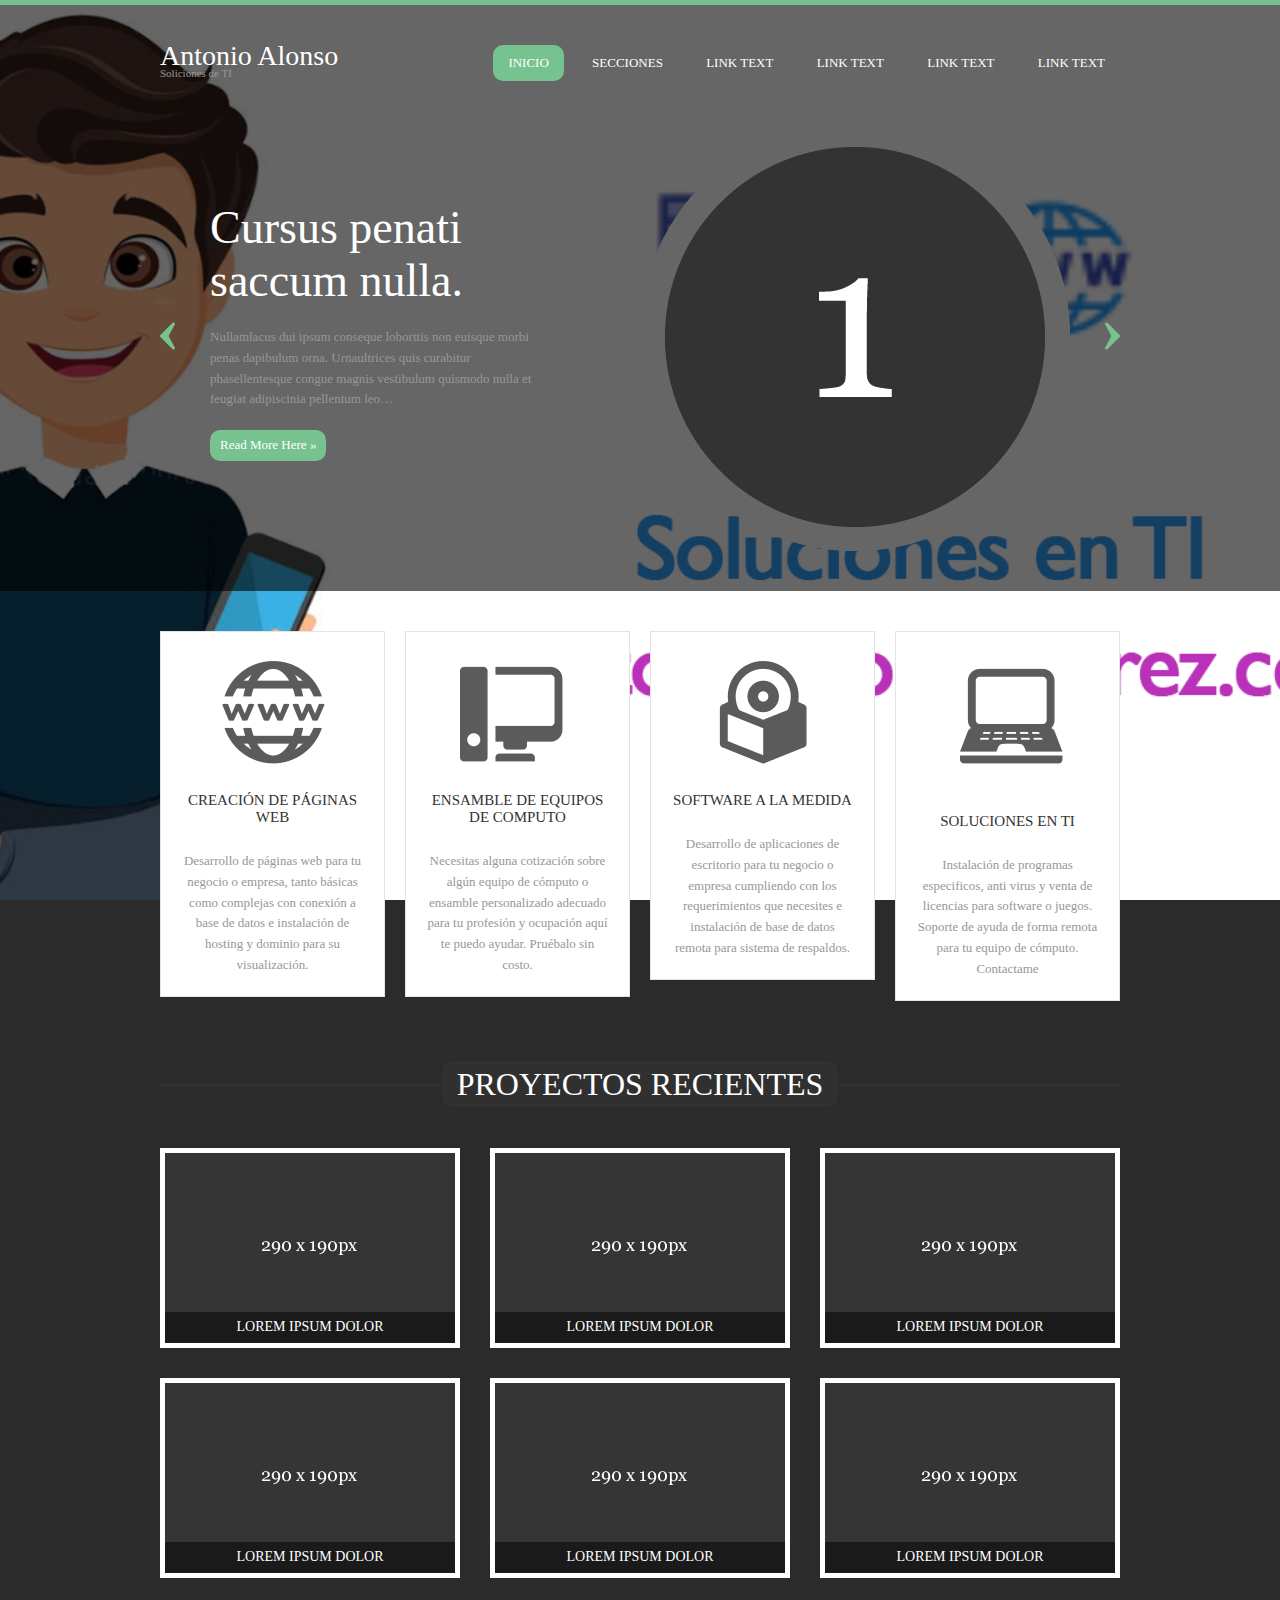
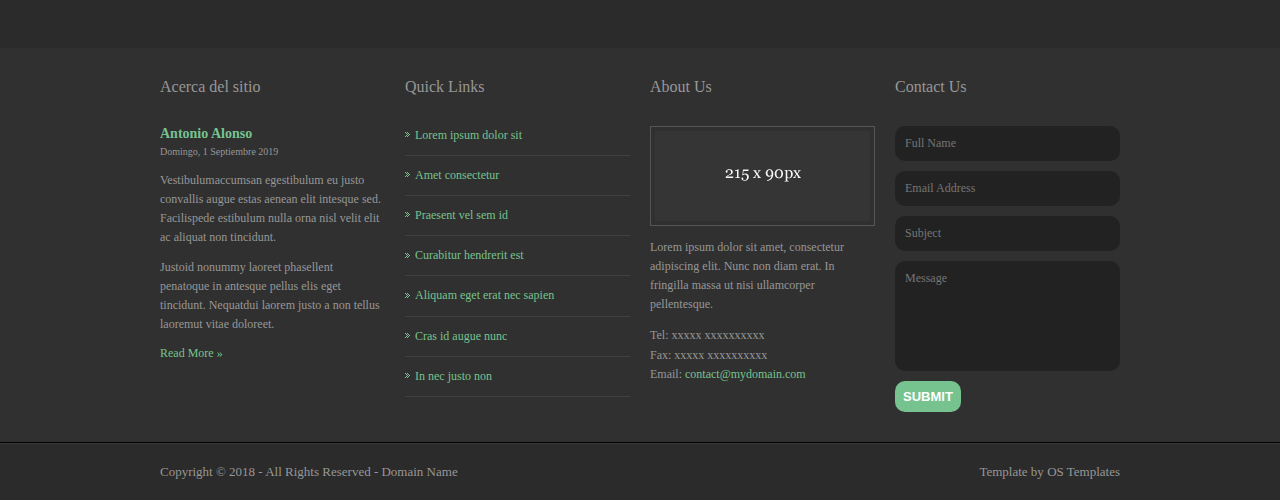
==== Documentos/antonioalonsoperez.com/index.html @ b52471b9 "Sitio" ====
<!DOCTYPE html>
<html>
<head>
<title>Principal</title>
<meta charset="utf-8">
<link rel="stylesheet" href="layout/styles/layout.css" type="text/css">
</head>
<body id="top">
<div class="wrapper row1"> 
  <header id="header" class="clear"> 
  <div id="logo">
      <h1><a href="index.html">Antonio Alonso</a></h1>
      <p>Soliciones de TI</p>
    </div>
    <nav>
      <ul class="clear">
        <li class="active"><a href="index.html">Inicio</a></li>
        <li><a class="drop" href="#">Secciones</a>
          <ul>
            <li><a href="pages/gallery.html">Gallery</a></li>
            <li><a href="pages/full-width.html">Full Width</a></li>
            <li><a href="pages/sidebar-left.html">Sidebar Left</a></li>
            <li><a href="pages/sidebar-right.html">Sidebar Right</a></li>
          </ul>
        </li>
        <li><a href="#">Link Text</a></li>
        <li><a href="#">Link Text</a></li>
        <li><a href="#">Link Text</a></li>
        <li><a href="#">Link Text</a></li>
      </ul>
    </nav>
    </header>
   <div id="slider" class="jcarousel-wrapper">
    <div id="slider_content" class="jcarousel">
      <ul>
        <li>
          <figure><a href="#"><img src="images/slider/1.png" alt=""></a>
            <figcaption>
              <h2>Cursus penati saccum nulla.</h2>
              <p>Nullamlacus dui ipsum conseque loborttis non euisque morbi penas dapibulum orna. Urnaultrices quis curabitur phasellentesque congue magnis vestibulum quismodo nulla et feugiat adipiscinia pellentum leo&hellip;</p>
              <footer><a href="#">Read More Here &raquo;</a></footer>
            </figcaption>
          </figure>
        </li>
        <li>
          <figure><a href="#"><img src="images/slider/2.png" alt=""></a>
            <figcaption>
              <h2>Cursus penati saccum nulla.</h2>
              <p>Nullamlacus dui ipsum conseque loborttis non euisque morbi penas dapibulum orna. Urnaultrices quis curabitur phasellentesque congue magnis vestibulum quismodo nulla et feugiat adipiscinia pellentum leo&hellip;</p>
              <footer><a href="#">Read More Here &raquo;</a></footer>
            </figcaption>
          </figure>
        </li>
        <li>
          <figure><a href="#"><img src="images/slider/3.png" alt=""></a>
            <figcaption>
              <h2>Cursus penati saccum nulla.</h2>
              <p>Nullamlacus dui ipsum conseque loborttis non euisque morbi penas dapibulum orna. Urnaultrices quis curabitur phasellentesque congue magnis vestibulum quismodo nulla et feugiat adipiscinia pellentum leo&hellip;</p>
              <footer><a href="#">Read More Here &raquo;</a></footer>
            </figcaption>
          </figure>
        </li>
      </ul>
    </div>
    <a href="#" id="featured-item-prev" class="jcarousel-control-prev">&laquo; Previous</a> <a href="#" id="featured-item-next" class="jcarousel-control-next">Next &raquo;</a> 
     </div>
  </div>
<div class="wrapper row2">
  <main id="container" class="clear"> 
    <div id="homepage"> 
       <div id="services">
        <ul class="clear">
          <li>
            <article> <a class="service s-1" href="#">
              <h2>Creación de páginas web</h2>
              <p>Desarrollo de páginas web para tu negocio o empresa, tanto básicas como complejas con conexión a base de datos e instalación de hosting y dominio para su visualización. </p>
              </a> </article>
          </li>
          <li>
            <article> <a class="service s-2" href="#">
              <h2>Ensamble de equipos de computo</h2>
              <p>Necesitas alguna cotización sobre algún equipo de cómputo o ensamble personalizado adecuado para tu profesión y ocupación aquí te puedo ayudar. Pruébalo sin costo.</p>
              </a> </article>
          </li>
          <li>
            <article> <a class="service s-3" href="#">
              <h2>Software a la medida</h2>
              <p>Desarrollo de aplicaciones de escritorio para tu negocio o empresa cumpliendo con los requerimientos que necesites e instalación de base de datos remota para sistema de respaldos.</p>
              </a> </article>
          </li>
          <li>
            <article> <a class="service s-4" href="#">
            <br><h2>Soluciones en TI</h2>
              <p>Instalación de programas especificos, anti virus y venta de licencias para software o juegos. Soporte de ayuda de forma remota para tu equipo de cómputo. Contactame</p>
              </a> </article>
          </li>
        </ul>
      </div>
      <div id="showcase">
        <h2><span>Proyectos recientes</span></h2>
        <ul class="clear">
          <li>
            <figure><a href="#"><img src="images/gallery/thumbs/290x190.gif" alt=""> <strong>Lorem ipsum dolor</strong></a></figure>
          </li>
          <li>
            <figure><a href="#"><img src="images/gallery/thumbs/290x190.gif" alt=""> <strong>Lorem ipsum dolor</strong></a></figure>
          </li>
          <li>
            <figure><a href="#"><img src="images/gallery/thumbs/290x190.gif" alt=""> <strong>Lorem ipsum dolor</strong></a></figure>
          </li>
          <li>
            <figure><a href="#"><img src="images/gallery/thumbs/290x190.gif" alt=""> <strong>Lorem ipsum dolor</strong></a></figure>
          </li>
          <li>
            <figure><a href="#"><img src="images/gallery/thumbs/290x190.gif" alt=""> <strong>Lorem ipsum dolor</strong></a></figure>
          </li>
          <li>
            <figure><a href="#"><img src="images/gallery/thumbs/290x190.gif" alt=""> <strong>Lorem ipsum dolor</strong></a></figure>
          </li>
        </ul>
      </div>
    </div>
     <div class="clear"></div>
  </main>
</div>
<div class="wrapper row3">
  <footer id="footer" class="clear"> 
   <div class="one_quarter first">
      <h2 class="title">Acerca del sitio</h2>
      <article>
        <div class="header">
          <h2><a href="#">Antonio Alonso</a></h2>
          <time datetime="2019-01-08">Domingo, 1 Septiembre 2019</time>
        </div>
        <p>Vestibulumaccumsan egestibulum eu justo convallis augue estas aenean elit intesque sed. Facilispede estibulum nulla orna nisl velit elit ac aliquat non tincidunt.</p>
        <p>Justoid nonummy laoreet phasellent penatoque in antesque pellus elis eget tincidunt. Nequatdui laorem justo a non tellus laoremut vitae doloreet.</p>
        <p><a href="#">Read More &raquo;</a></p>
      </article>
    </div>
    <div class="one_quarter">
      <h2 class="title">Quick Links</h2>
      <nav>
        <ul>
          <li class="first"><a href="#">Lorem ipsum dolor sit</a></li>
          <li><a href="#">Amet consectetur</a></li>
          <li><a href="#">Praesent vel sem id</a></li>
          <li><a href="#">Curabitur hendrerit est</a></li>
          <li><a href="#">Aliquam eget erat nec sapien</a></li>
          <li><a href="#">Cras id augue nunc</a></li>
          <li><a href="#">In nec justo non</a></li>
        </ul>
      </nav>
    </div>
    <div class="one_quarter">
      <h2 class="title">About Us</h2>
      <figure class="imgholder"><img src="images/demo/215x90.gif" alt=""></figure>
      <p>Lorem ipsum dolor sit amet, consectetur adipiscing elit. Nunc non diam erat. In fringilla massa ut nisi ullamcorper pellentesque.</p>
      <p>Tel: xxxxx xxxxxxxxxx<br>
        Fax: xxxxx xxxxxxxxxx<br>
        Email: <a href="#">contact@mydomain.com</a></p>
    </div>
    <div class="one_quarter">
      <h2 class="title">Contact Us</h2>
      <form method="post" action="#">
        <fieldset>
          <legend>Contact Form:</legend>
          <label for="cf_name">Name:</label>
          <input type="text" name="cf_name" id="cf_name" value="" placeholder="Full Name">
          <label for="cf_email">Email:</label>
          <input type="text" name="cf_email" id="cf_email" value="" placeholder="Email Address">
          <label for="cf_subject">Subject:</label>
          <input type="text" name="cf_subject" id="cf_subject" value="" placeholder="Subject">
          <label for="cf_message">Message:</label>
          <textarea name="cf_message" id="cf_message" cols="45" rows="10" placeholder="Message"></textarea>
          <button type="submit" value="submit">Submit</button>
        </fieldset>
      </form>
    </div>
     </footer>
</div>
<div class="wrapper row4">
  <div id="copyright" class="clear"> 
     <p class="fl_left">Copyright &copy; 2018 - All Rights Reserved - <a href="#">Domain Name</a></p>
    <p class="fl_right">Template by <a target="_blank" href="https://www.os-templates.com/" title="Free Website Templates">OS Templates</a></p>
    </div>
</div>
<!-- JAVASCRIPTS --> 
<script src="layout/scripts/jquery.min.js"></script> 
<script src="layout/scripts/jquery.grayscale.js"></script> 
<script src="layout/scripts/carousel/jquery.jcarousel.pack.js"></script> 
<script src="layout/scripts/carousel/jquery.jcarousel.setup.js"></script>
</body>
</html>
---- Documentos/antonioalonsoperez.com/layout/styles/layout.css ----
@charset "utf-8";

@import url("framework.css");
@import url("slider.css");


/* Rows
---------------------------------------------------------------------------------------------------------------*/
.row0, .row0 a{}
.row1{border-top:5px solid;}
.row2, .row2 a{}
.row3{border-bottom:1px solid;}
.row4{border-top:1px solid;}


/* Header
---------------------------------------------------------------------------------------------------------------*/
#header{padding:40px 0;}
#header::after{display:block; visibility:hidden; height:0; clear:both; content:"";}

#header #logo{float:left;}
#header #logo h1, #header #logo p{font-weight:normal; font-style:normal; text-transform:none;}
#header #logo h1{font-size:28px; line-height:22px;}
#header #logo p{margin:0; padding:0; font-size:11px;}


/* Content Area
---------------------------------------------------------------------------------------------------------------*/
#container{padding:40px 0; line-height:1.6em;}
#container h1, #container h2, #container h3, #container h4, #container h5, #container h6{margin-bottom:20px;}
#container section{display:block; width:100%; margin:0 0 40px 0; padding:0;}
#container .last{margin:0;}
#container .more{text-align:right;}

.spacer{display:block; padding:20px;}

/* Content */
#content{}

/* Comments */
#comments ul{margin:0 0 40px 0; padding:0; list-style:none;}
#comments li.comment_odd, #comments li.comment_even{margin:0 0 10px 0; padding:15px; list-style:none;}
#comments article, #comments header{display:block; width:100%;}
#comments figure{float:right; margin:0 0 10px 10px; padding:3px; text-align:center;}
#comments figure img{float:inherit;}
#comments header address{font-weight:bold;}
#comments header time{font-size:smaller;}
#comments article section{margin:0; padding:0;}
#comments article section p{margin:10px 5px 10px 0; padding:0;}

/* Right Column */
.sidebar{}
.sidebar h2{padding-bottom:8px; font-size:16px; text-transform:uppercase; text-align:right;}
.sidebar .sdb_holder{margin-bottom:50px;}
.sidebar .sdb_holder:last-child{margin-bottom:0;}


/* Footer
---------------------------------------------------------------------------------------------------------------*/
#footer{padding:30px 0; font-size:12px; line-height:1.6em;}
#footer::after{display:block; visibility:hidden; height:0; clear:both; content:"";}

#footer h2.title{margin-bottom:30px; text-transform:none;}

/* Blogposts */
#footer article header, #footer article address, #footer article time, #footer article p{margin:0; padding:0;}
#footer article p{margin-top:10px;}
#footer article .header h2{font-size:14px; font-weight:bold; text-transform:none;}
#footer article address, #footer article time{font-size:10px; font-style:normal;}

/* Quick Links */
#footer nav ul li{margin:10px 0 0 0; padding:0 0 10px 0;}
#footer nav ul li:first-child, #footer nav ul li.first{margin-top:0;}
#footer nav ul li a{padding:0 0 0 10px; background-position:left center; background-repeat:no-repeat;}


/* Copyright
---------------------------------------------------------------------------------------------------------------*/
#copyright{padding:20px 0;}
#copyright p{margin:0; padding: 0;}


/*-------------------------------------------------------------------------------------------------------------*/
/*-------------------------------------------------------------------------------------------------------------*/
/*-------------------------------------------------------------------------------------------------------------*/
/*-------------------------------------------------------------------------------------------------------------*/
/*-------------------------------------------------------------------------------------------------------------*/


/* Navigation
---------------------------------------------------------------------------------------------------------------*/

nav ul{margin:0; padding:0; list-style:none;}

/* Top Navigation */
#header nav{display:block; float:right; margin:0; padding:0; clear:right;}
#header nav ul{}
#header nav ul li{display:inline-block; margin-left:10px; text-transform:uppercase;}
#header nav ul li:first-child{margin-left:0;}
#header nav ul li li{margin:0; padding:0; border:none; text-align:left; font-style:normal;}
#header nav ul li li:first-child{margin:0;}
#header nav ul li a:link, #header nav ul li a:visited, #header nav ul li a:hover{display:block; margin:0; padding:10px 15px;}
#header nav ul li a:hover, #header nav ul li.active a{}
#header nav ul li ul li a:link, #header nav ul li ul li a:visited{float:none; width:150px; margin:0; padding:7px 10px; text-transform:none; font-weight:normal;}
#header nav ul li ul li a:hover{}
#header nav ul ul{z-index:9999; position:absolute; left:-999em; height:auto; width:170px; padding:0;}
#header nav ul ul a{width:140px;}
#header nav ul li:hover ul{left:auto;}
#header nav ul li:hover{position:static;}

/* Right Column Navigation */
.sidebar nav{display:block; width:100%; margin-bottom:30px;}
.sidebar nav ul{margin:0; padding:0; list-style:none;}
.sidebar nav li{margin:0; padding:0;}
.sidebar nav ul ul, .sidebar nav ul ul ul, .sidebar nav ul ul ul ul, .sidebar nav ul ul ul ul ul{border-top:none; padding-top:0;}
.sidebar nav a{display:block; margin:0; padding:5px 10px 5px 20px; color:#979797; background-position:10px center; background-repeat:no-repeat; text-decoration:none;}
.sidebar nav a:hover{}
.sidebar nav ul ul a, .sidebar nav ul ul ul a, .sidebar nav ul ul ul ul a, .sidebar nav ul ul ul ul ul a{background-repeat:no-repeat;}
.sidebar nav ul ul a{padding-left:40px; background-position:30px center;}
.sidebar nav ul ul ul a{padding-left:50px; background-position:40px center;}
.sidebar nav ul ul ul ul a{padding-left:60px; background-position:50px center;}
.sidebar nav ul ul ul ul ul a{padding-left:70px; background-position:60px center;}


/* Forms
---------------------------------------------------------------------------------------------------------------*/
form, fieldset, legend{margin:0; padding:0; border:none;}
legend{display:none;}
input, textarea, select{resize:none; outline:none; font-size:12px; font-family:Georgia,"Times New Roman",Times,serif;}

#comments form{display:block; width:100%;}
#comments form input{width:170px; padding:2px; margin:5px 5px 0 0;}
#comments form textarea{width:98%; padding:2px; overflow:auto;}
#comments form p{margin:5px 0;}
#comments form #submit, #comments form #reset{margin:0; padding:5px; cursor:pointer;}

#footer label{display:none;}
#footer input, #footer textarea{display:block; width:205px; margin:0 0 10px 0; padding:10px; border:none;}
#footer textarea{height:90px; overflow:auto;}
#footer button{padding:8px; font-size:13px; font-weight:bold; text-transform:uppercase; border:none; cursor:pointer;}


/* Tables
---------------------------------------------------------------------------------------------------------------*/
table{width:100%; border-collapse:collapse; table-layout:auto; vertical-align:top; margin-bottom:15px;}
table thead th{border-collapse:collapse; text-align:center; table-layout:auto; vertical-align:middle;}
table tbody td{vertical-align:top; border-collapse:collapse;}
table thead th, table tbody td{padding:5px; border-collapse:collapse;}
table tbody tr.light{}
table tbody tr.dark{}


/* Gallery
---------------------------------------------------------------------------------------------------------------*/
#showcase{display:block; width:100%;}
#showcase h2{display:block; position:relative; width:100%; margin-bottom:45px; text-align:center; text-transform:uppercase; font-size:32px;}
#showcase h2::before{display:inline-block; position:absolute; top:50%; left:0; width:100%; content:""; z-index:-1;}
#showcase h2 span{padding:5px 15px;}

#showcase ul{margin:0; padding:0; list-style-type:none;}
#showcase ul li{display:block; position:relative; float:left; width:300px; margin:0 0 30px 30px;}
#showcase ul li:first-child, #showcase ul li.first{margin-left:0;}
#showcase ul li figure{}
#showcase ul li a{display:block; font-size:14px;}
#showcase ul li a strong{display:block; position:absolute; bottom:5px; left:5px; width:270px; margin:0; padding:5px 10px; text-align:center; font-weight:normal; text-transform:uppercase;}
#showcase ul li a:hover strong{display:none;}


/* Homepage
---------------------------------------------------------------------------------------------------------------*/
#homepage{display:block; width:100%;}

#services{display:block; margin:0; padding:0;}
#services::after{display:block; visibility:hidden; height:65px; clear:both; content:"";}
#services ul, #services img, #services h2, #services p{display:block; margin:0; padding:0; list-style:none;}
#services ul li{display:inline-block; float:left; width:225px; margin:0 0 0 20px; padding:0; text-align:center;}
#services ul li:first-child{margin-left:0;}
#services h2, #services p{display:block; margin:0; padding:0;}
#services h2{margin-bottom:25px;}
#services a{display:block; padding:160px 20px 20px 20px;}
#services a h2{font-size:15px;}
#services a:hover, #services a:hover h2{}
#services a.service{background-position:0 0; background-repeat:no-repeat;}
#services a.s-1{background-image:url("images/icons/icon-1.png"); background-position:-185px 20px;}
#services a.s-1:hover{background-position:46px 20px;}
#services a.s-2{background-image:url("images/icons/icon-2.png"); background-position:-180px 20px;}
#services a.s-2:hover{background-position:51px 20px;}
#services a.s-3{background-image:url("images/icons/icon-3.png"); background-position:-180px 20px;}
#services a.s-3:hover{background-position:51px 20px;}
#services a.s-4{background-image:url("images/icons/icon-4.png"); background-position:-170px 20px;}
#services a.s-4:hover{background-position:61px 20px;}


/* Group CSS3 Attributes
---------------------------------------------------------------------------------------------------------------*/
#header nav ul li a, #header nav ul li ul li a, #slider_content footer a, #showcase h2 span, #content, .sidebar, #comments input, #comments textarea, #comments button, #footer input, #footer textarea, #footer button{border-radius:10px;}

#showcase ul li:nth-child(3n+1){margin-left:0;}
#showcase ul li a:hover{-webkit-transition:border-color 400ms ease-in; -moz-transition:border-color 400ms ease-in; -ms-transition:border-color 400ms ease-in; -o-transition:border-color 400ms ease-in; transition:border-color 400ms ease-in;}

#services a:hover, #services a:hover h2{-webkit-transition:background-color 400ms ease-in; -moz-transition:background-color 400ms ease-in; -ms-transition:background-color 400ms ease-in; -o-transition:background-color 400ms ease-in; transition:background-color 400ms ease-in;}


/*-------------------------------------------------------------------------------------------------------------*/
/*-------------------------------------------------------------------------------------------------------------*/
/*-------------------------------------------------------------------------------------------------------------*/
/*-------------------------------------------------------------------------------------------------------------*/
/*-------------------------------------------------------------------------------------------------------------*/


/* Colours
---------------------------------------------------------------------------------------------------------------*/

body{color:#979797; background:url("../../images/demo/newbg.png") top center no-repeat fixed #2B2B2B; background-size:cover;}

.imgholder, .imgl, .imgr{border-color:#D6D6D6;}

/* Rows */
.wrapper a{color:#76C38F; background-color:transparent;}
.row1{color:#979797; border-color:#76C38F;}
.row2, .row2 a{}
.row3{color:#979797; background-color:#303030; border-color:#000000;}
.row3 a{color:#76C38F; background-color:#303030;}
.row4{border-color:#3A3A3A;}
.row4, .row4 a{color:#979797; background-color:#2B2B2B;}
.row1, #content, .sidebar{background-color:hsla(0,0%,0%,.6);}

/* Header */
#header #logo h1 a{color:#FFFFFF; background-color:transparent;}

/* Content Area */
#comments li.comment_odd{color:#666666; background-color:#F7F7F7;}
#comments li.comment_odd a{color:#76C38F; background-color:#F7F7F7;}
#comments li.comment_even{color:#666666; background-color:#E8E8E8;}
#comments li.comment_even a{color:#76C38F; background-color:#E8E8E8;}
#comments figure{border:1px solid #DEDACB;}

.sidebar h2{border-bottom:2px solid #666666;}

/* Footer */
#footer nav ul li{border-bottom:1px solid #404040;}
#footer nav ul li a{background-image:url("images/arrow.gif");}
#footer figure.imgholder{border-color:#555555;}

/* Navigation */
#header nav ul li a:link, #header nav ul li a:visited, #header nav ul li a:hover{color:#FFFFFF; background-color:transparent;}
#header nav ul li a:hover, #header nav ul li.active a{color:#FFFFFF; background-color:#76C38F;}
#header nav ul li ul li a:link, #header nav ul li ul li a:visited{color:#FFFFFF; background-color:#000000;}
#header nav ul li ul li a:hover{color:#FFFFFF; background-color:#76C38F;}

.sidebar nav a{color:#979797; background-image:url("images/file.gif"); background-color:transparent; border-bottom:1px solid #666666;}
.sidebar nav a:hover{color:#76C38F; background-color:#666666;}
.sidebar nav ul ul a, .sidebar nav ul ul ul a, .sidebar nav ul ul ul ul a, .sidebar nav ul ul ul ul ul a{background-image:url("images/black_file.gif"); background-color:transparent;}

/* Forms */
#comments form input, #comments form textarea{border:1px solid #CCCCCC;}
#comments form #submit, #comments form #reset{color:#666666; background-color:#F7F7F7;}

#footer input, #footer textarea{color:#979797; background-color:#222222;}
#footer button{color:#FFFFFF; background-color:#76C38F;}

/* Tables */
table, table thead th, table tbody td{border:1px solid #CCCCCC;}
table thead th{color:#FFFFFF; background-color:#666666;}
table tbody td{border-width:0 1px;}
table tbody tr.light{color:#666666; background-color:#F7F7F7;}
table tbody tr.dark{color:#666666; background-color:#E8E8E8;}

/* Gallery */
#showcase h2::before{border-top:3px solid #303030;}
#showcase h2 span{color:#FFFFFF; background-color:#303030;}
#showcase ul li a{color:#FFFFFF; background-color:transparent; border:5px solid #FFFFFF;}
#showcase ul li figure a strong{background-color:hsla(0,0%,0%,.5);}
#showcase ul li a:hover{border-color:hsla(139,39%,61%,.5);}

/* Homepage */
#homepage #services a{border:1px solid #E4E4E4; color:#979797; background-color:#FFFFFF;}
#homepage #services a h2{color:#333333; background-color:#FFFFFF;}
#homepage #services a:hover, #homepage #services a:hover h2{color:#FFFFFF; background-color:#76C38F; border-color:#76C38F;}

/* Slider */
#slider h1, #slider h2, #slider h3, #slider h4, #slider h5, #slider h6{color:#FFFFFF; background-color:transparent;}
#slider_content ul li figure figcaption footer a{color:#FFFFFF; background-color:#76C38F;}
#featured-item-prev, #featured-item-next{background-image:url("images/carousel/prev_next.png"); background-color:transparent;}
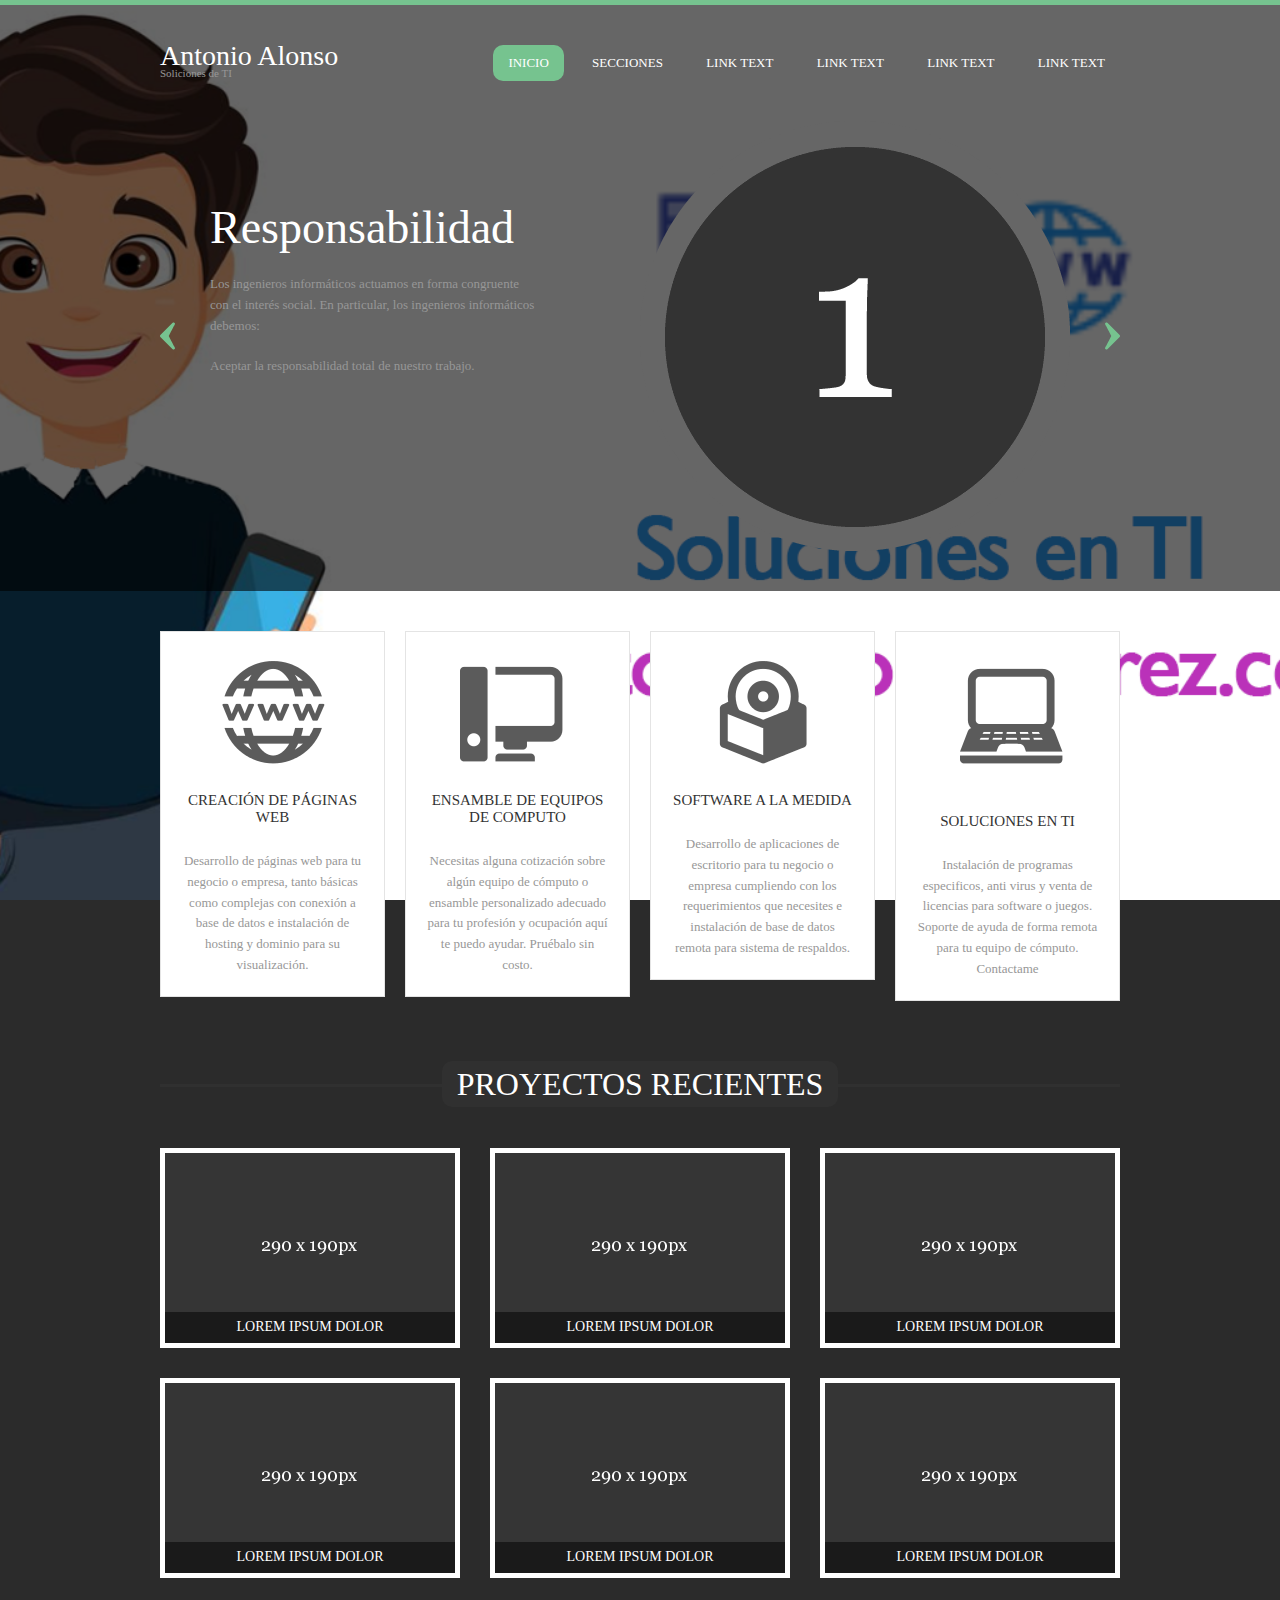
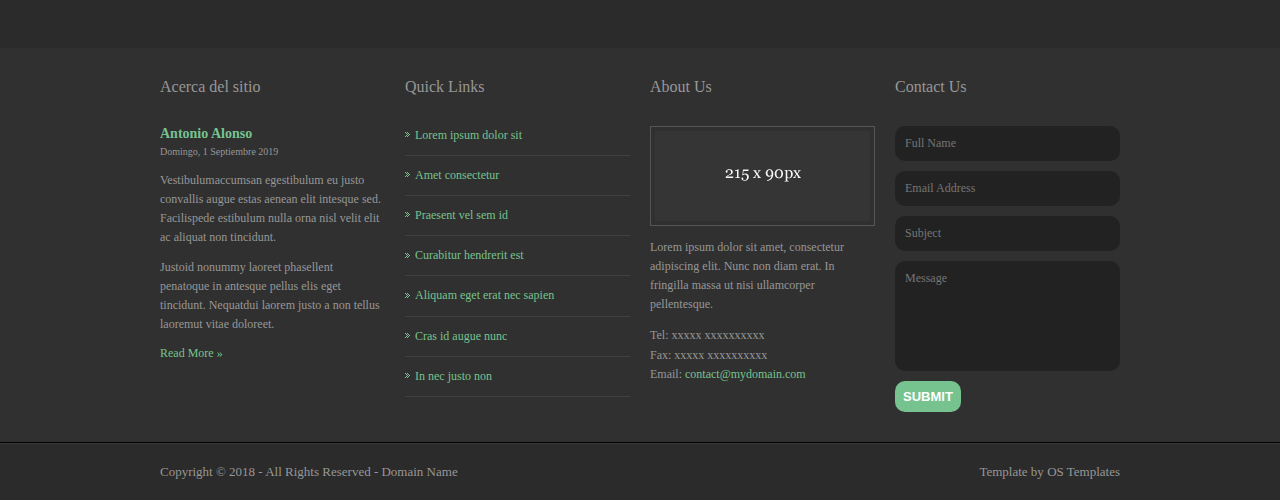
==== commit 3fe8a046: "login1" ====
--- a/Documentos/antonioalonsoperez.com/index.html
+++ b/Documentos/antonioalonsoperez.com/index.html
@@ -36,8 +36,12 @@
         <li>
           <figure><a href="#"><img src="images/slider/1.png" alt=""></a>
             <figcaption>
-              <h2>Cursus penati saccum nulla.</h2>
-              <p>Nullamlacus dui ipsum conseque loborttis non euisque morbi penas dapibulum orna. Urnaultrices quis curabitur phasellentesque congue magnis vestibulum quismodo nulla et feugiat adipiscinia pellentum leo&hellip;</p>
+              <h1>Responsabilidad</h1>
+              <p>Los ingenieros informáticos actuamos en forma congruente con el interés social. En particular, los ingenieros informáticos debemos: 
+
+              <li>Aceptar la responsabilidad total de nuestro trabajo.</li>
+Moderar los intereses de todas las partes.
+Ofrecer asistencia técnica a buenas causas y contribuir a la educación pública relacionada con esta profesión.</p>
               <footer><a href="#">Read More Here &raquo;</a></footer>
             </figcaption>
           </figure>
